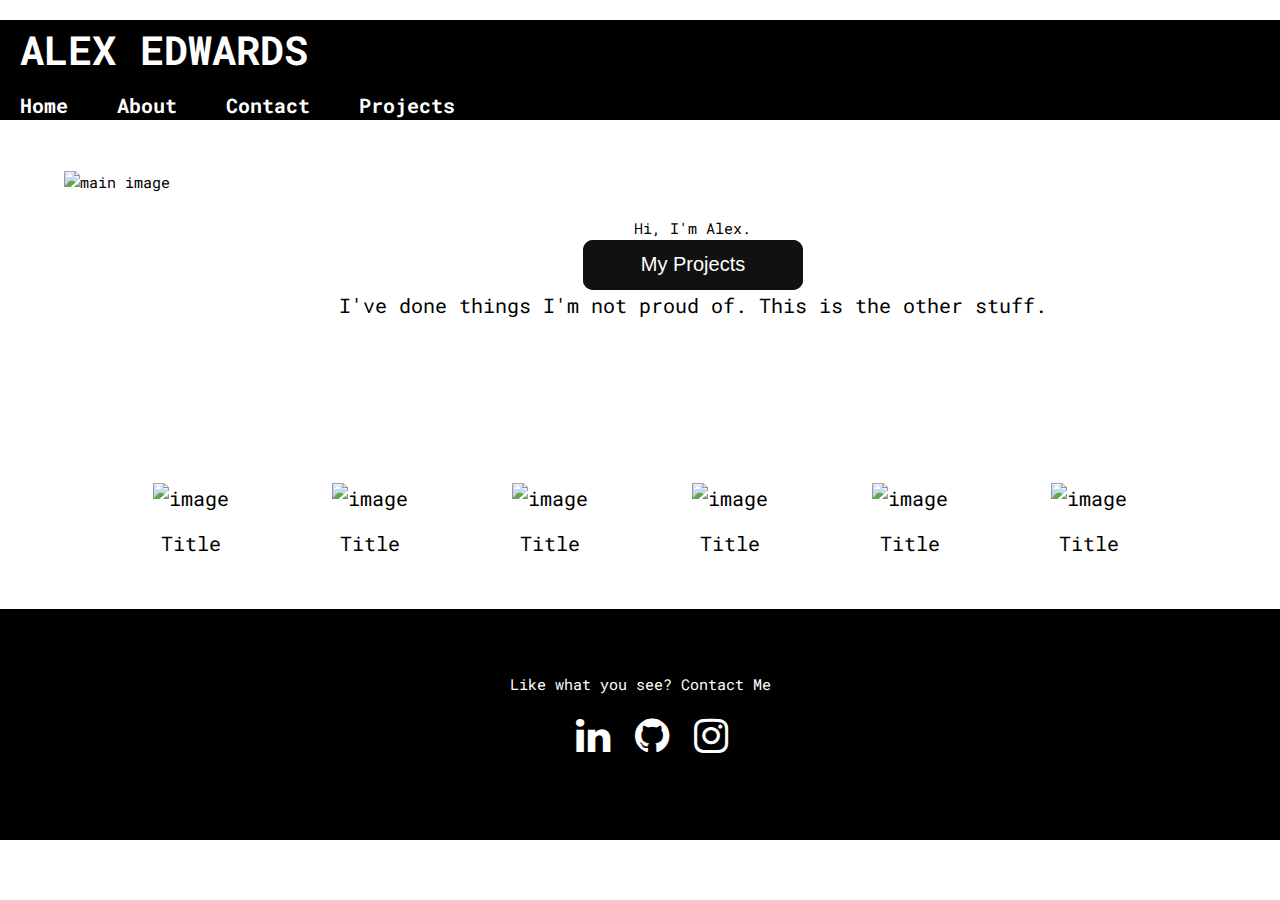
==== index.html @ bcfda175 "main page done" ====
<!DOCTYPE html>
<html lang="en">
  <head>
    <meta charset="UTF-8" />
    <meta name="viewport" content="width=device-width, initial-scale=1.0" />
    <title>Alex's Portfolio</title>
    <link
      rel="stylesheet"
      href="https://cdnjs.cloudflare.com/ajax/libs/font-awesome/4.7.0/css/font-awesome.min.css"
    />
    <link rel="preconnect" href="https://fonts.gstatic.com" />
    <link
      href="https://fonts.googleapis.com/css2?family=Roboto+Mono&display=swap"
      rel="stylesheet"
    />
    <link rel="stylesheet" href="style/index.css" />
  </head>
  <body>
    <header>
      <h1>ALEX EDWARDS</h1>
      <nav>
        <a class="home" href="#">Home</a>
        <a class="about" href="#">About</a>
        <a class="contact" href="#">Contact</a>
        <a class="projects" href="#">Projects</a>
      </nav>
    </header>
    <div class="topcontainer">
      <img src="https://picsum.photos/600" alt="main image" />
      <div class="topinfo">
        <h2>Hi, I'm Alex.</h2>
        <button class="glow-on-hover" type="button">My Projects</button>
        <div class="topcontent">
          <p>I've done things I'm not proud of. This is the other stuff.</p>
        </div>
      </div>
    </div>
    <section>
      <div class="gallery">
        <div class="imagecontainer">
          <img src="https://picsum.photos/300" alt="image" />
          <h3>Title</h3>
        </div>
        <div class="imagecontainer">
          <img src="https://picsum.photos/300" alt="image" />
          <h3>Title</h3>
        </div>
        <div class="imagecontainer">
          <img src="https://picsum.photos/300" alt="image" />
          <h3>Title</h3>
        </div>
        <div class="imagecontainer">
          <img src="https://picsum.photos/300" alt="image" />
          <h3>Title</h3>
        </div>
        <div class="imagecontainer">
          <img src="https://picsum.photos/300" alt="image" />
          <h3>Title</h3>
        </div>
        <div class="imagecontainer">
          <img src="https://picsum.photos/300" alt="image" />
          <h3>Title</h3>
        </div>
      </div>
    </section>
    <footer>
      <div>Like what you see? Contact Me</div>
      <a
        href="https://www.linkedin.com/in/alexedwardsdev/"
        class="fa fa-linkedin"
      ></a>
      <a href="https://github.com/alextcedwards" class="fa fa-github"></a>
      <a href="#" class="fa fa-instagram"></a>
    </footer>
  </body>
</html>
---- style/index.css ----
/* http://meyerweb.com/eric/tools/css/reset/ 
   v2.0 | 20110126
   License: none (public domain)
*/

html,
body,
div,
span,
applet,
object,
iframe,
h1,
h2,
h3,
h4,
h5,
h6,
p,
blockquote,
pre,
a,
abbr,
acronym,
address,
big,
cite,
code,
del,
dfn,
em,
img,
ins,
kbd,
q,
s,
samp,
small,
strike,
strong,
sub,
sup,
tt,
var,
b,
u,
i,
center,
dl,
dt,
dd,
ol,
ul,
li,
fieldset,
form,
label,
legend,
table,
caption,
tbody,
tfoot,
thead,
tr,
th,
td,
article,
aside,
canvas,
details,
embed,
figure,
figcaption,
footer,
header,
hgroup,
menu,
nav,
output,
ruby,
section,
summary,
time,
mark,
audio,
video {
  margin: 0;
  padding: 0;
  font-size: 100%;
  font: inherit;
  vertical-align: baseline;
}
/* HTML5 display-role reset for older browsers */
article,
aside,
details,
figcaption,
figure,
footer,
header,
hgroup,
menu,
nav,
section {
  display: block;
}
body {
  line-height: 1;
}
ol,
ul {
  list-style: none;
}
blockquote,
q {
  quotes: none;
}
blockquote:before,
blockquote:after,
q:before,
q:after {
  content: "";
  content: none;
}
table {
  border-collapse: collapse;
  border-spacing: 0;
}
/*END OF RESET*/
/*GENERAL STYLES*/
* {
  box-sizing: border-box;
  max-width: 100%;
}
html {
  font-size: 62.5%;
}
body {
  font-size: 1.5rem;
  font-family: "Roboto Mono", sans-serif;
  line-height: 1.5;
}

/* END OF GENERAL STYLES*/
/*HEADER CONTENT*/
header {
  background: black;
}

h1 {
  width: 50rem;
  height: 50px;
  color: white;
  margin: 20px;
  font-size: 4rem;
  font-weight: bold;
}
nav a {
  width: 50px;
  height: 50px;
  margin: 20px;
  color: white;
  background: black;
  text-decoration: none;
  font-size: 2rem;
  font-weight: bold;
}
nav a:hover {
  color: black;
  background: white;
  border: 5px solid white;
  border-bottom: black;
}
/*TOP CONTAINER STYLES*/
.topcontainer {
  display: flex;
  padding: 4% 0;
  width: 90%;
  margin: 0 auto;
}
.topinfo {
  padding: 4% 0;
  width: 90%;
  margin: 0 auto;
  display: flex;
  flex-direction: column;
  align-items: center;
  justify-content: space-evenly;
}
/*BUTTON STYLE*/
.glow-on-hover {
  width: 220px;
  height: 50px;
  border: none;
  outline: none;
  color: #fff;
  background: #111;
  cursor: pointer;
  position: relative;
  z-index: 0;
  border-radius: 10px;
  font-size: 2rem;
}

.glow-on-hover:before {
  content: "";
  background: linear-gradient(
    45deg,
    #ff0000,
    #ff7300,
    #fffb00,
    #48ff00,
    #00ffd5,
    #002bff,
    #7a00ff,
    #ff00c8,
    #ff0000
  );
  position: absolute;
  top: -2px;
  left: -2px;
  background-size: 400%;
  z-index: -1;
  filter: blur(5px);
  width: calc(100% + 4px);
  height: calc(100% + 4px);
  animation: glowing 20s linear infinite;
  opacity: 0;
  transition: opacity 0.3s ease-in-out;
  border-radius: 10px;
}

.glow-on-hover:active {
  color: #000;
}

.glow-on-hover:active:after {
  background: transparent;
}

.glow-on-hover:hover:before {
  opacity: 1;
}

.glow-on-hover:after {
  z-index: -1;
  content: "";
  position: absolute;
  width: 100%;
  height: 100%;
  background: #111;
  left: 0;
  top: 0;
  border-radius: 10px;
}

@keyframes glowing {
  0% {
    background-position: 0 0;
  }
  50% {
    background-position: 400% 0;
  }
  100% {
    background-position: 0 0;
  }
}
/*END OF BUTTON STYLES*/
/*GALLERY STYLES*/
.topcontent p {
  text-align: center;
  font-size: 2rem;
}
.gallery {
  padding: 4% 0;
  width: 90%;
  margin: 0 auto;
  display: flex;
  justify-content: space-evenly;
  flex-wrap: wrap;
}
.gallery img {
  margin: 15px;
}
.imagecontainer {
  text-align: center;
  font-size: 2rem;
}

/*END OF GALLERY STYLES*/
footer {
  background: black;
  color: white;
  text-align: center;
  padding: 5%;
}
.fa {
  padding: 20px;
  font-size: 40px;
  width: 50px;
  text-align: center;
  text-decoration: none;
  color: white;
}
.fa:hover {
  opacity: 0.7;
  -webkit-transform: scale(1.3);
  -ms-transform: scale(1.3);
  transform: scale(1.3);
}
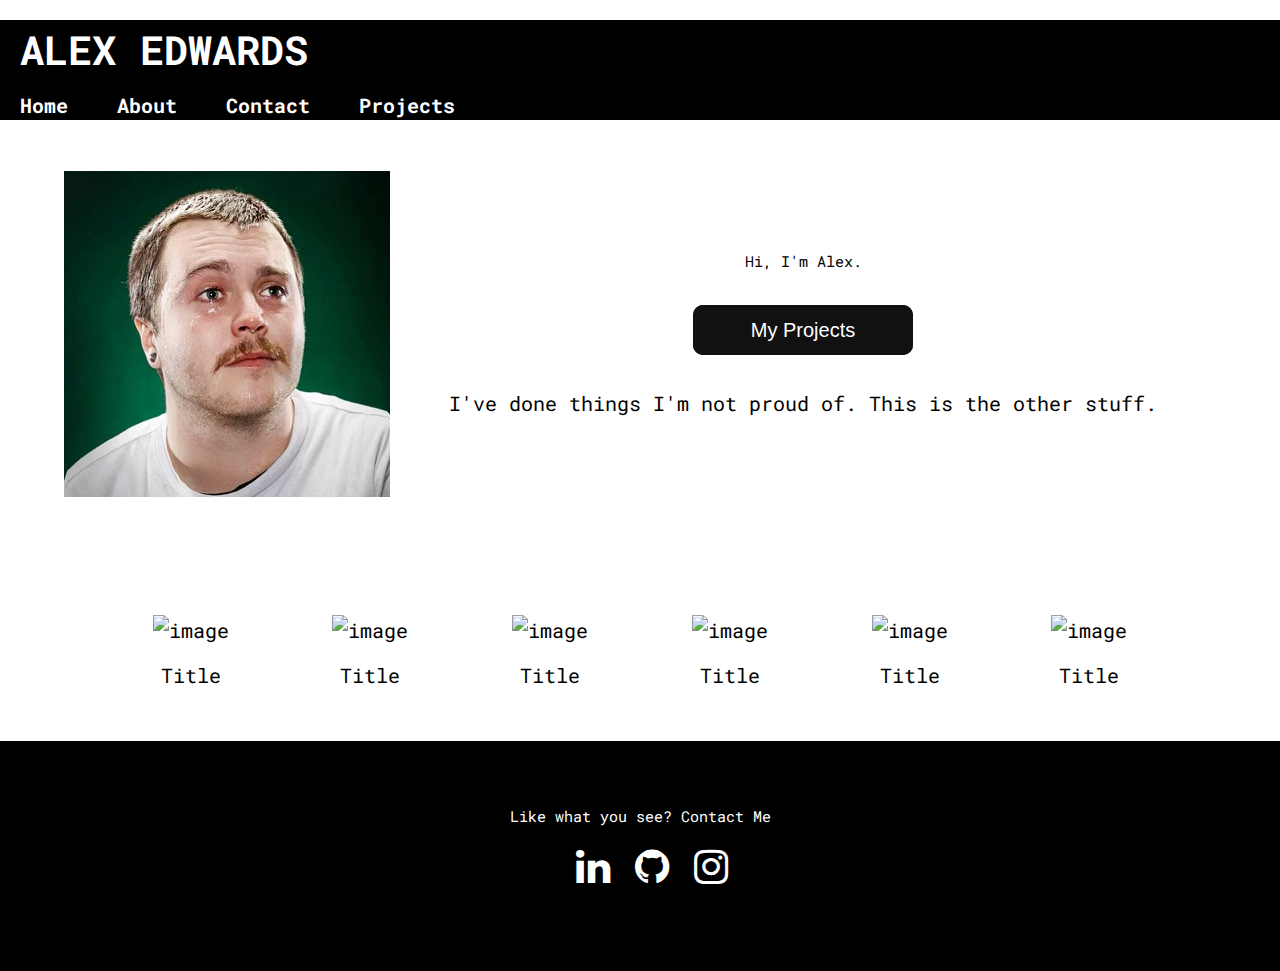
==== commit a127d142: "added profile pic" ====
--- a/index.html
+++ b/index.html
@@ -26,7 +26,7 @@
       </nav>
     </header>
     <div class="topcontainer">
-      <img src="https://picsum.photos/600" alt="main image" />
+      <img src="profilepic.jpeg" alt="main image" />
       <div class="topinfo">
         <h2>Hi, I'm Alex.</h2>
         <button class="glow-on-hover" type="button">My Projects</button>
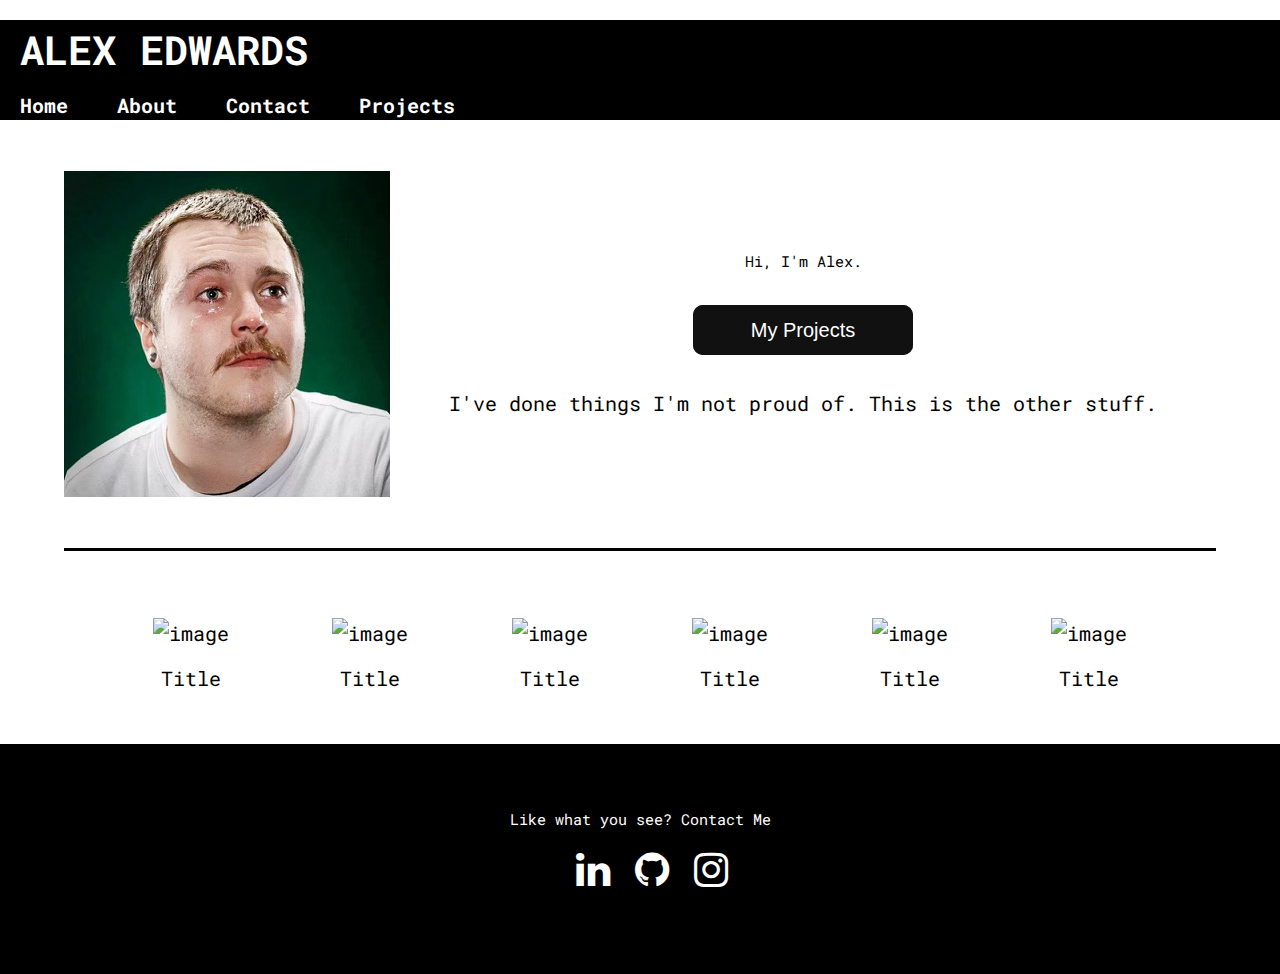
==== commit 502e902f: "added links" ====
--- a/index.html
+++ b/index.html
@@ -20,9 +20,9 @@
       <h1>ALEX EDWARDS</h1>
       <nav>
         <a class="home" href="#">Home</a>
-        <a class="about" href="#">About</a>
-        <a class="contact" href="#">Contact</a>
-        <a class="projects" href="#">Projects</a>
+        <a class="about" href="about.html">About</a>
+        <a class="contact" href="contact.html">Contact</a>
+        <a class="projects" href="projects.html">Projects</a>
       </nav>
     </header>
     <div class="topcontainer">
--- a/style/index.css
+++ b/style/index.css
@@ -177,7 +177,9 @@
   padding: 4% 0;
   width: 90%;
   margin: 0 auto;
-}
+  border-bottom: black solid;
+}
+
 .topinfo {
   padding: 4% 0;
   width: 90%;
